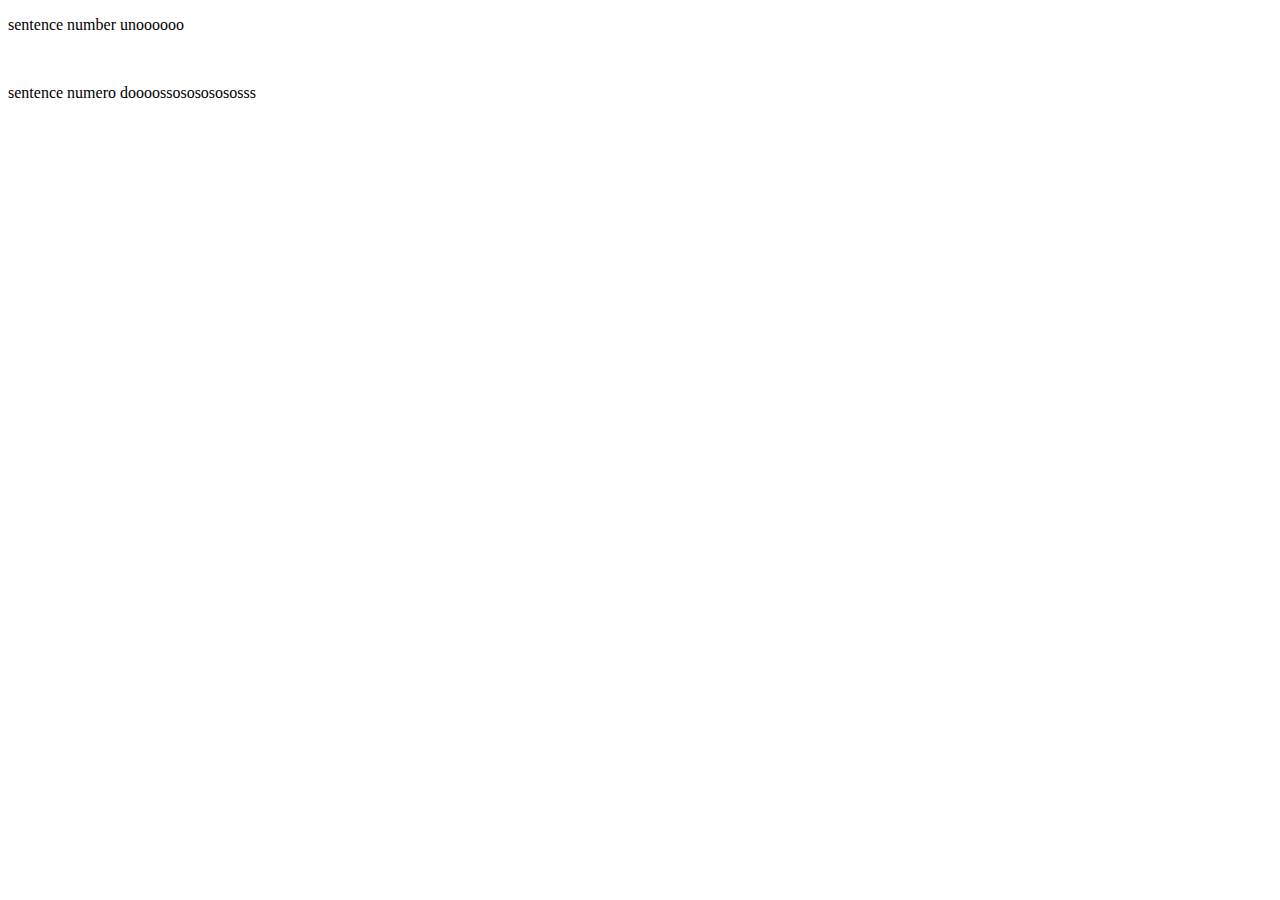
==== css_1/index.html @ b961553c "created html and css website and creates a prototype website" ====
<!DOCTYPE html>
<html lang="en">
    <head>
        <meta charset="UTF-8">
        <meta name="viewport" content="width=device-width, initial-scale=1.0">
        <title>Document</title>
    </head>
    <body>
        <p>sentence number unoooooo</p>
        <img src="" >
        <p>sentence numero doooossosososososss</p>
    </body>
</html>
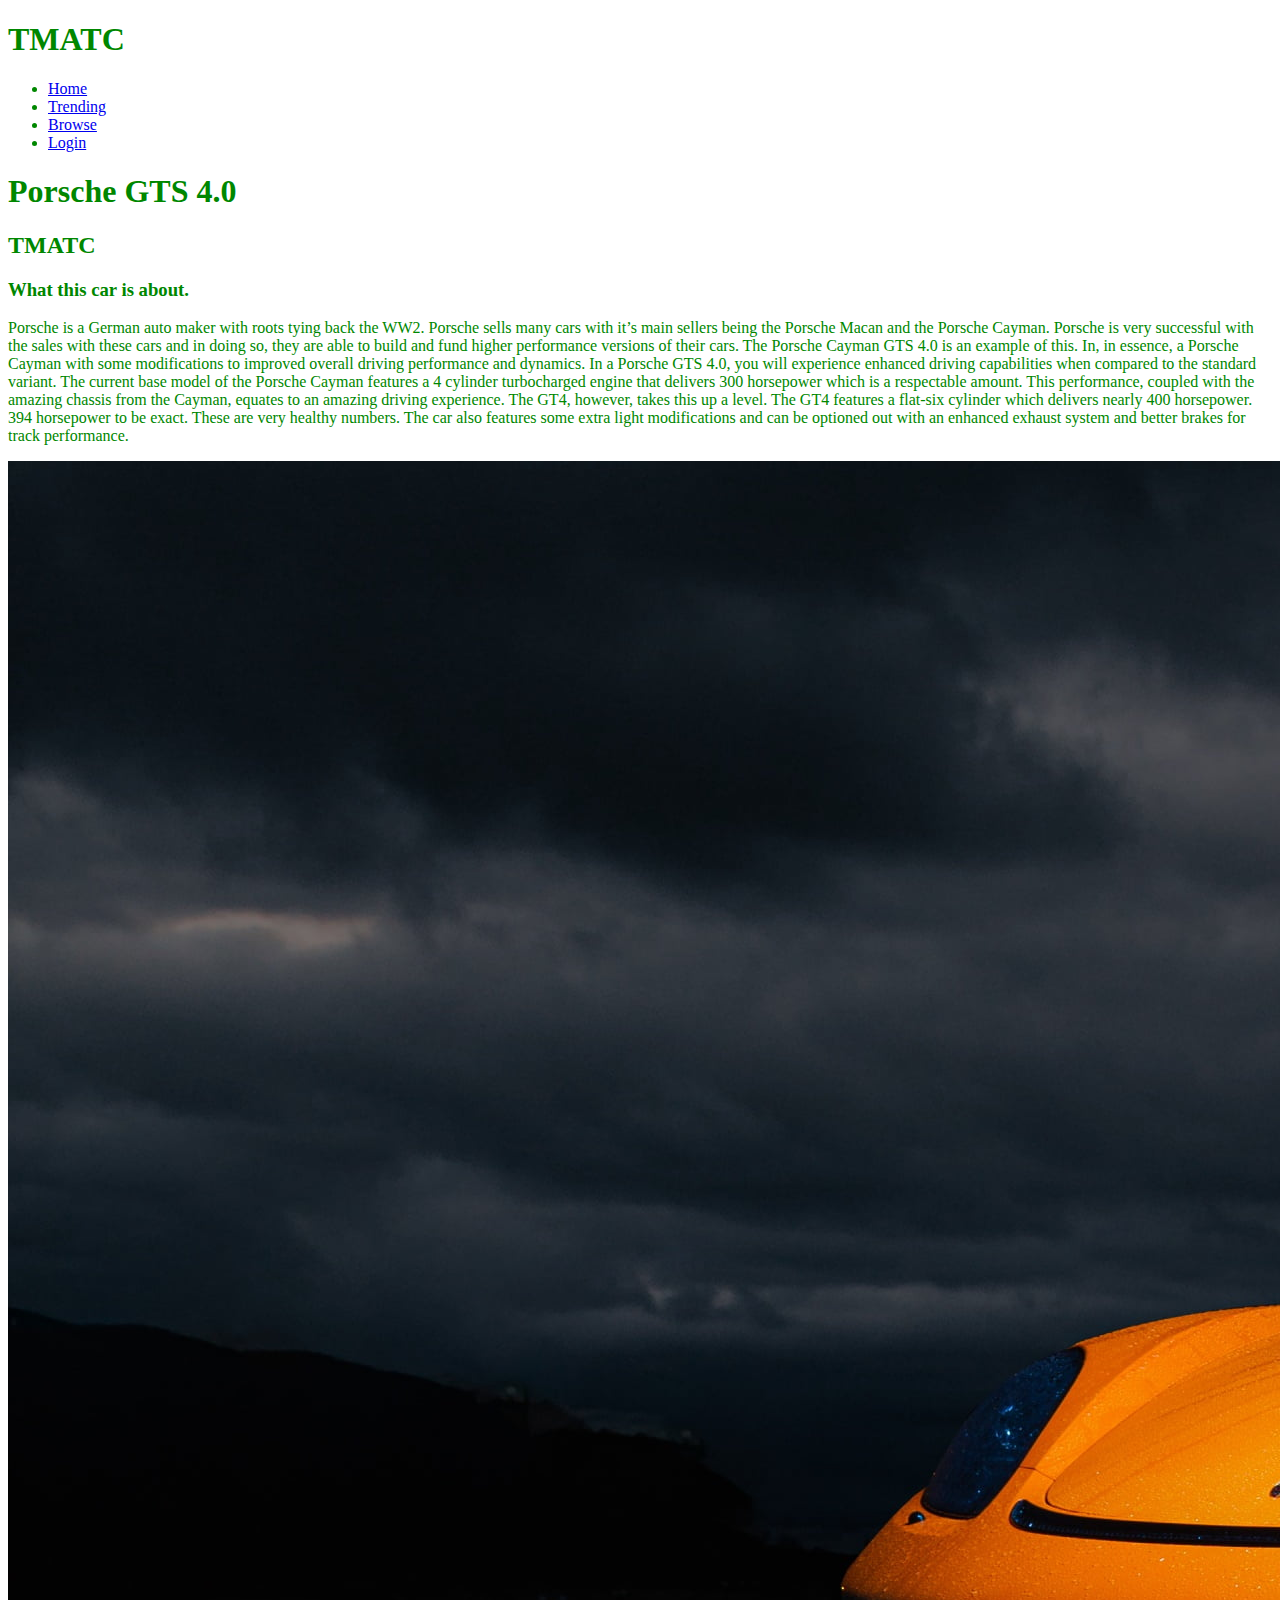
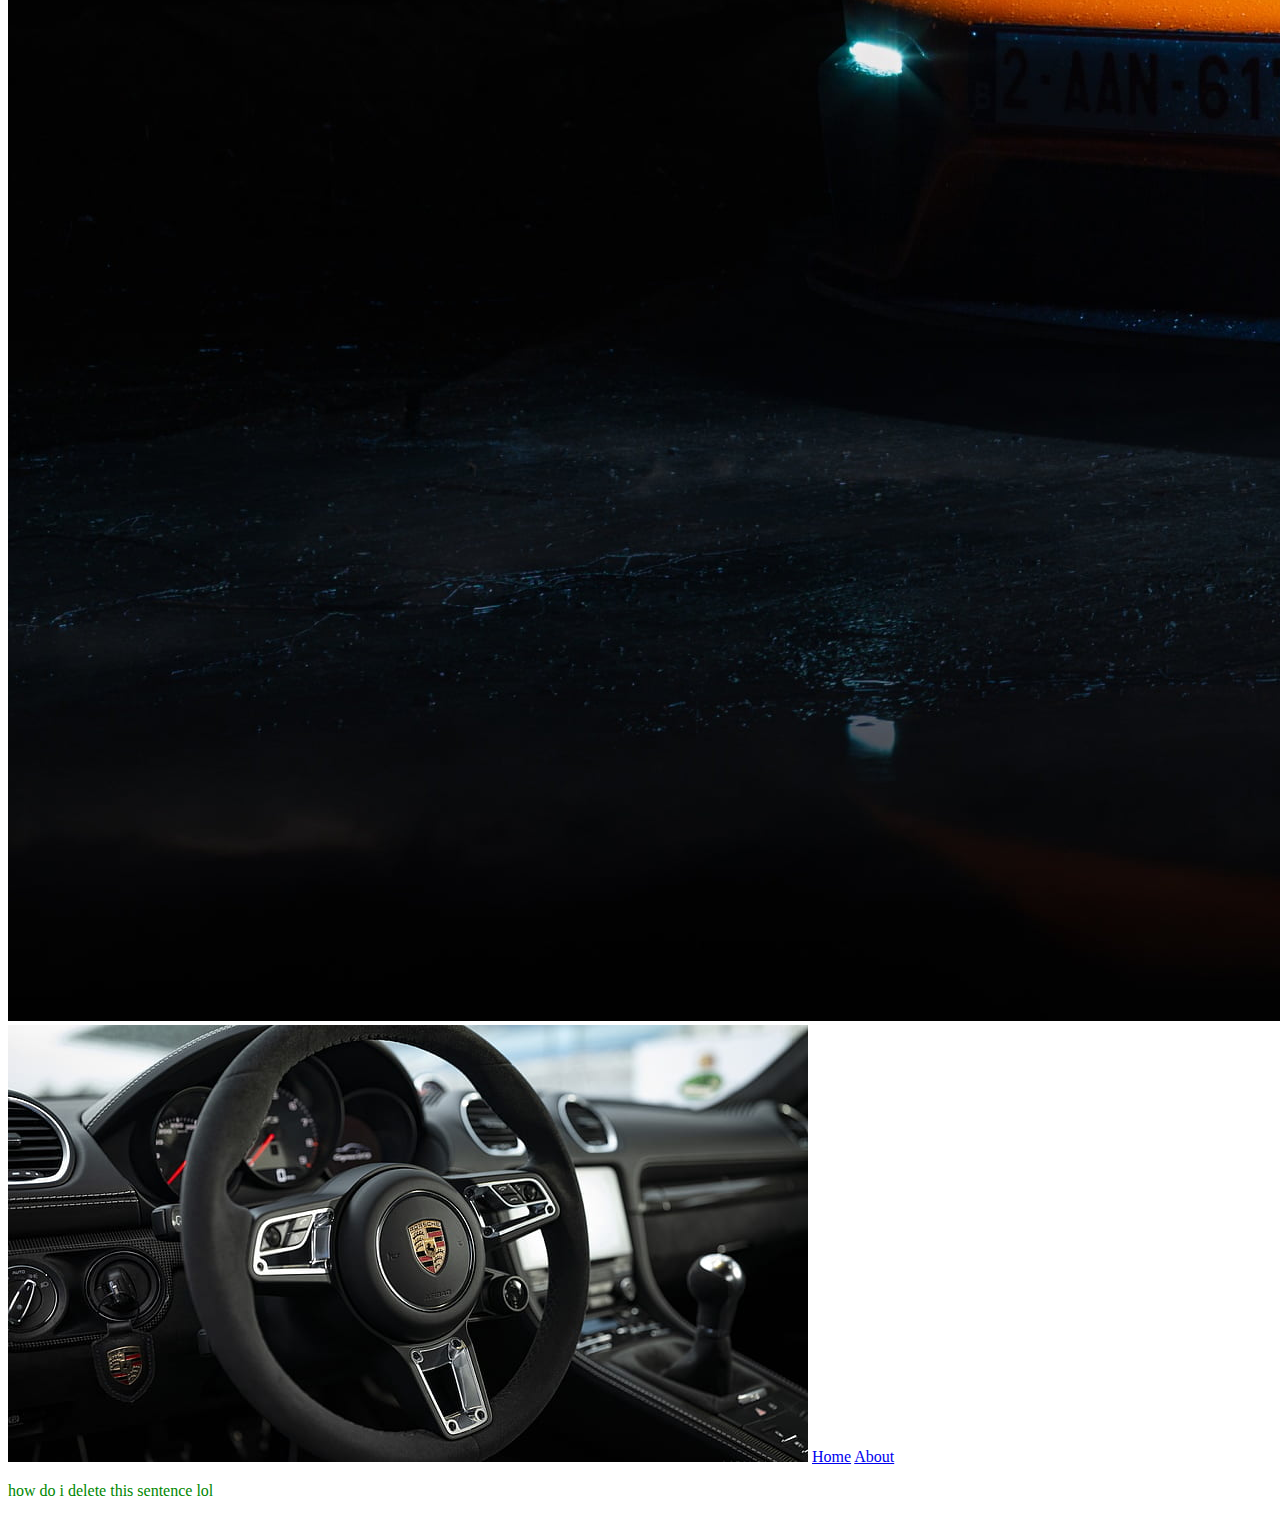
==== commit b67ea1a2: "added images and text to the website" ====
--- a/css_1/index.html
+++ b/css_1/index.html
@@ -4,10 +4,30 @@
         <meta charset="UTF-8">
         <meta name="viewport" content="width=device-width, initial-scale=1.0">
         <title>Document</title>
+        <link href="PorscheGTS.css" rel="stylesheet"/>
     </head>
     <body>
-        <p>sentence number unoooooo</p>
-        <img src="" >
-        <p>sentence numero doooossosososososss</p>
+        <nav>
+            <h1>TMATC</h1>
+            <ul>
+                <li><a href="#">Home</a></li>
+                <li><a href="#">Trending</a></li>
+                <li><a href="#">Browse</a></li>
+                <li><a href="#">Login</a></li>
+            </ul>
+        </nav>
+        <h1>Porsche GTS 4.0</h1>
+        <h2>TMATC</h2>
+        <h3>What this car is about. </h3>
+
+        <p>Porsche is a German auto maker with roots tying back the WW2. 
+
+            Porsche sells many cars with it’s main sellers being the Porsche Macan and the Porsche Cayman. Porsche is very successful with the sales with these cars and in doing so, they are able to build and fund higher performance versions of their cars. The Porsche Cayman GTS 4.0 is an example of this. In, in essence, a Porsche Cayman with some modifications to improved overall driving performance and dynamics. In a Porsche GTS 4.0, you will experience enhanced driving capabilities when compared to the standard variant. The current base model of the Porsche Cayman features a 4 cylinder turbocharged engine that delivers 300 horsepower which is a respectable amount. This performance, coupled with the amazing chassis from the Cayman, equates to an amazing driving experience. The GT4, however, takes this up a level. The GT4 features a flat-six cylinder which delivers nearly 400 horsepower. 394 horsepower to be exact. These are very healthy numbers. The car also features some extra light modifications and can be optioned out with an enhanced exhaust system and better brakes for track performance. 
+        </p>  
+        <img src="Porsche-Cayman-GT4-4K-Wallpaper copy.jpg" >
+        <img src="HD-wallpaper-2020-porsche-718-cayman-gts-4-color-phyton-green-interior-steering-wheel-car copy.jpg">
+        <a href="#">Home</a>
+        <a href="#">About</a>
+        <p>how do i delete this sentence lol</p>
     </body>
 </html>--- a/css_1/PorscheGTS.css
+++ b/css_1/PorscheGTS.css
@@ -0,0 +1,3 @@
+body {
+    color: rgb(0, 135, 0);
+}
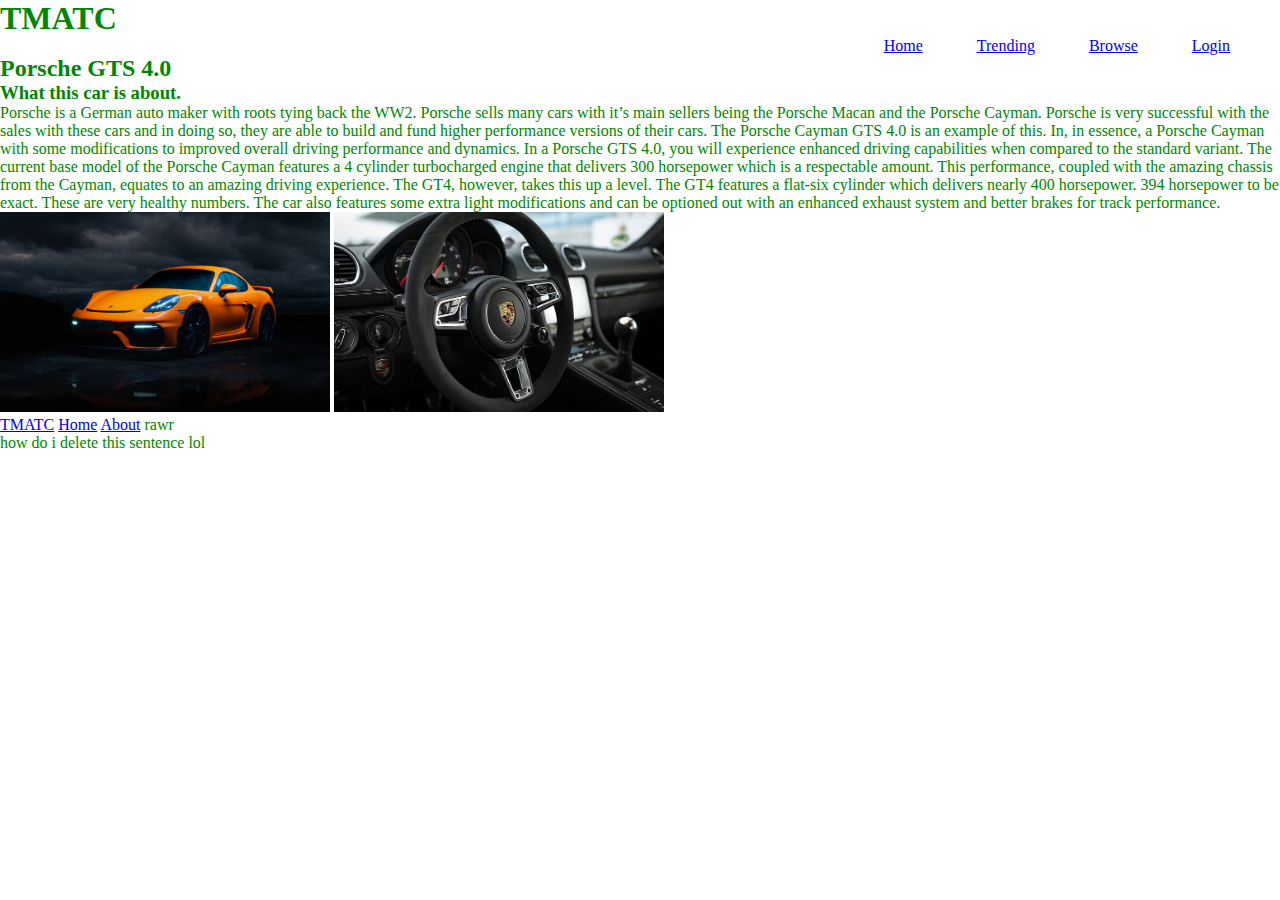
==== commit 986d312d: "Did some changes in css like moving links around and changing image sizes" ====
--- a/css_1/index.html
+++ b/css_1/index.html
@@ -7,27 +7,35 @@
         <link href="PorscheGTS.css" rel="stylesheet"/>
     </head>
     <body>
-        <nav>
-            <h1>TMATC</h1>
-            <ul>
-                <li><a href="#">Home</a></li>
-                <li><a href="#">Trending</a></li>
-                <li><a href="#">Browse</a></li>
-                <li><a href="#">Login</a></li>
-            </ul>
-        </nav>
-        <h1>Porsche GTS 4.0</h1>
-        <h2>TMATC</h2>
-        <h3>What this car is about. </h3>
+        <header> 
+            <nav>
+                <h1>TMATC</h1>
+                <ul>
+                    <li><a href="#">Home</a></li>
+                    <li><a href="#">Trending</a></li>
+                    <li><a href="#">Browse</a></li>
+                    <li><a href="#">Login</a></li>
+                </ul>
+            </nav>
+            <h2>Porsche GTS 4.0</h2>
+        </header>
+        <main>
 
-        <p>Porsche is a German auto maker with roots tying back the WW2. 
-
-            Porsche sells many cars with it’s main sellers being the Porsche Macan and the Porsche Cayman. Porsche is very successful with the sales with these cars and in doing so, they are able to build and fund higher performance versions of their cars. The Porsche Cayman GTS 4.0 is an example of this. In, in essence, a Porsche Cayman with some modifications to improved overall driving performance and dynamics. In a Porsche GTS 4.0, you will experience enhanced driving capabilities when compared to the standard variant. The current base model of the Porsche Cayman features a 4 cylinder turbocharged engine that delivers 300 horsepower which is a respectable amount. This performance, coupled with the amazing chassis from the Cayman, equates to an amazing driving experience. The GT4, however, takes this up a level. The GT4 features a flat-six cylinder which delivers nearly 400 horsepower. 394 horsepower to be exact. These are very healthy numbers. The car also features some extra light modifications and can be optioned out with an enhanced exhaust system and better brakes for track performance. 
-        </p>  
-        <img src="Porsche-Cayman-GT4-4K-Wallpaper copy.jpg" >
-        <img src="HD-wallpaper-2020-porsche-718-cayman-gts-4-color-phyton-green-interior-steering-wheel-car copy.jpg">
-        <a href="#">Home</a>
-        <a href="#">About</a>
-        <p>how do i delete this sentence lol</p>
+            <h3>What this car is about. </h3>
+            
+            <p>Porsche is a German auto maker with roots tying back the WW2. 
+                
+                Porsche sells many cars with it’s main sellers being the Porsche Macan and the Porsche Cayman. Porsche is very successful with the sales with these cars and in doing so, they are able to build and fund higher performance versions of their cars. The Porsche Cayman GTS 4.0 is an example of this. In, in essence, a Porsche Cayman with some modifications to improved overall driving performance and dynamics. In a Porsche GTS 4.0, you will experience enhanced driving capabilities when compared to the standard variant. The current base model of the Porsche Cayman features a 4 cylinder turbocharged engine that delivers 300 horsepower which is a respectable amount. This performance, coupled with the amazing chassis from the Cayman, equates to an amazing driving experience. The GT4, however, takes this up a level. The GT4 features a flat-six cylinder which delivers nearly 400 horsepower. 394 horsepower to be exact. These are very healthy numbers. The car also features some extra light modifications and can be optioned out with an enhanced exhaust system and better brakes for track performance. 
+            </p>  
+            <img src="Porsche-Cayman-GT4-4K-Wallpaper copy.jpg" class="medium-small-image">
+            <img src="HD-wallpaper-2020-porsche-718-cayman-gts-4-color-phyton-green-interior-steering-wheel-car copy.jpg" class="medium-small-image">
+        </main>
+        <footer> 
+            <a href="#">TMATC</a>
+            <a href="#">Home</a>
+            <a href="#">About</a>
+    rawr
+            <p>how do i delete this sentence lol</p>
+        </footer>
     </body>
 </html>--- a/css_1/PorscheGTS.css
+++ b/css_1/PorscheGTS.css
@@ -1,3 +1,26 @@
 body {
     color: rgb(0, 135, 0);
 }
+* {
+    margin: 0; 
+    padding: 0;
+}
+
+
+
+.medium-small-image {
+    width: 330px;
+    height: 200px;
+}
+
+
+li {
+    list-style-type: none;
+    display: inline-block;
+    margin-left: 50px;
+    margin-left: 50px;
+}
+ul {
+    text-align: right;
+    margin-right: 50px;
+}